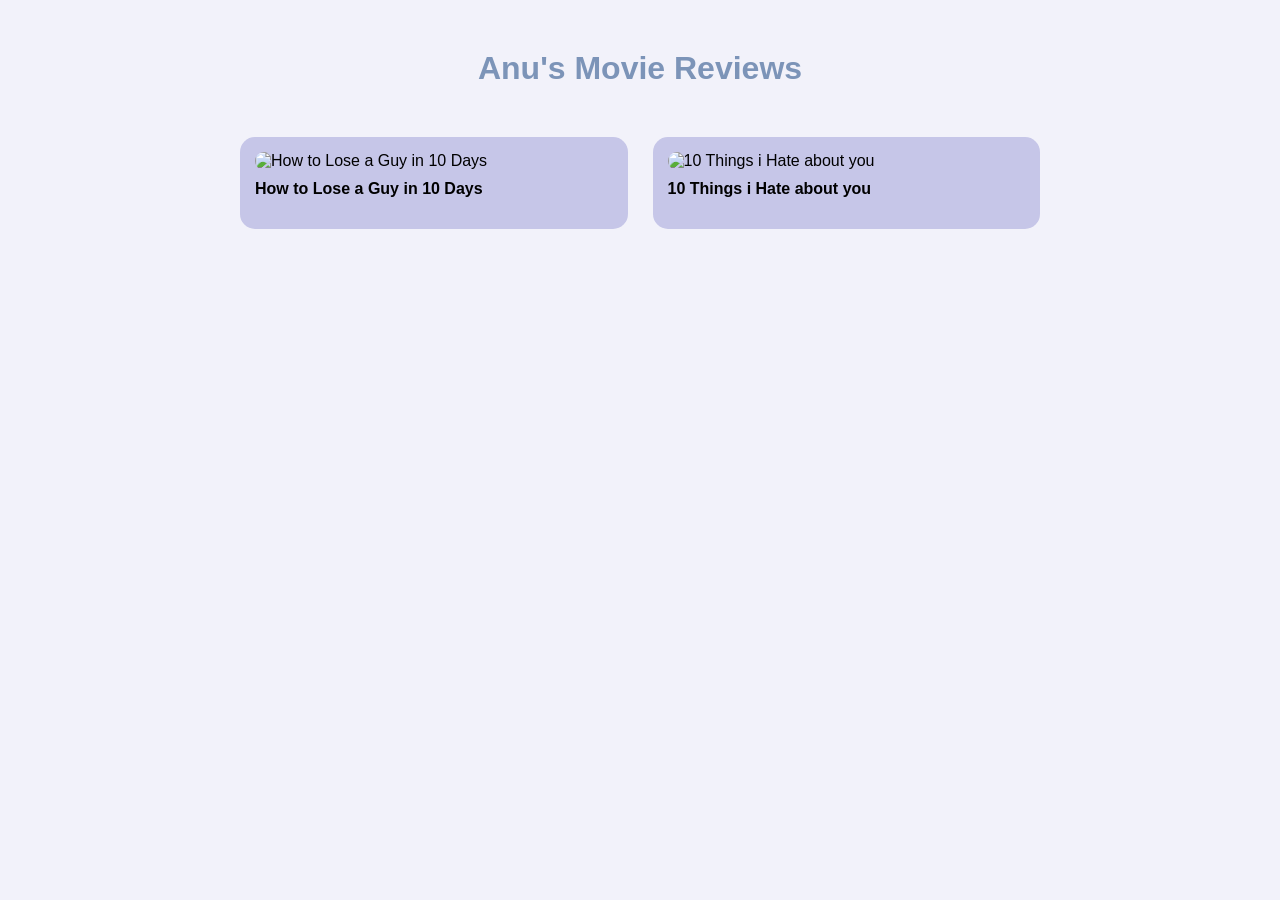
==== index.html @ cb4d489e "Add files via upload Initial Upload" ====
<!DOCTYPE html>
<html lang="en">
<head>
    <meta charset="UTF-8">
    <meta name="viewport" content="width=device-width, initial-scale=1.0">
    <title>Movie Reviews</title>
    <link rel="stylesheet" href="style.css">
</head>
<body>
    <h1>Anu's Movie Reviews</h1>

    <div class = 'grid'>
        <a href="how-to-lose-a-guy.html" class="card">
      <img src="images/htlag.jpeg" alt="How to Lose a Guy in 10 Days">
      <p>How to Lose a Guy in 10 Days</p>
    </a>

     <a href="10-things-i-hate-about-you.html" class="card">
      <img src="images/tihau.jpeg" alt="10 Things i Hate about you">
      <p>10 Things i Hate about you</p>
    </a>

    </div>
    
</body>
</html>
---- style.css ----
body{
    margin: 0;
    font-family: Verdana, Geneva, Tahoma, sans-serif;
    background: #f2f2fa;
    color: rgb(124,148,184);
    padding: 20px;
}

.back{
    color: #9896bb;
}
h1{
    font-family: Verdana, Geneva, Tahoma, sans-serif;
    text-align: center;
    margin: 30px 0;
}
.grid{
    display: grid;
    grid-template-columns: repeat(auto-fit,minmax(180px, 1fr));
    gap: 25px;
    max-width: 800px;
    margin: auto;
    padding: 20px;
}

.card {
    background: #c6c6e8;
    border-radius: 15px;
    padding: 15px;
    text-decoration: none;
    color: rgb(0, 0, 0);
    transition: 0.3s;
}

.card img {
    width: 100%;
    height: auto;
    border-radius: 10px;
    display: block;
}

.card:hover {
    transform: translateY(-5px);
    box-shadow: 0 10px 20px rgba(0,0,0,0.4);
}

.card p {
    margin-top: 10px;
    font-weight: bold;
}

.poster {
    display: flex;
    flex-wrap: wrap;
    gap: 30px;
    justify-content: center;
    align-items: flex-start;
    max-width: 900px;
    margin: 40px auto;
    padding: 20px;
}

.movie {
    width: 240px;     
    max-width: 100%;
    height: auto;
    border-radius: 15px;
    box-shadow: 0 10px 20px rgba(0,0,0,0.25);
}

.content {
    flex: 1;
    min-width: 260px;
    text-align: left;
}

.rating {
    color: #cebb85;
    font-weight: bold;
    font-size: 18px;
}

.description {
    line-height: 1.7;
    color: #333;
    font-size: 16px;
}

.backbtn {
    display: inline-block;
    margin: 20px;
    padding: 10px 18px;
    background: #0a779a;
    color: white;
    text-decoration: none;
    border-radius: 10px;
    font-weight: bold;
    transition: 0.3s ease;
}

.backbtn:hover {
    background: #47355f;
    transform: translateY(-2px);
}
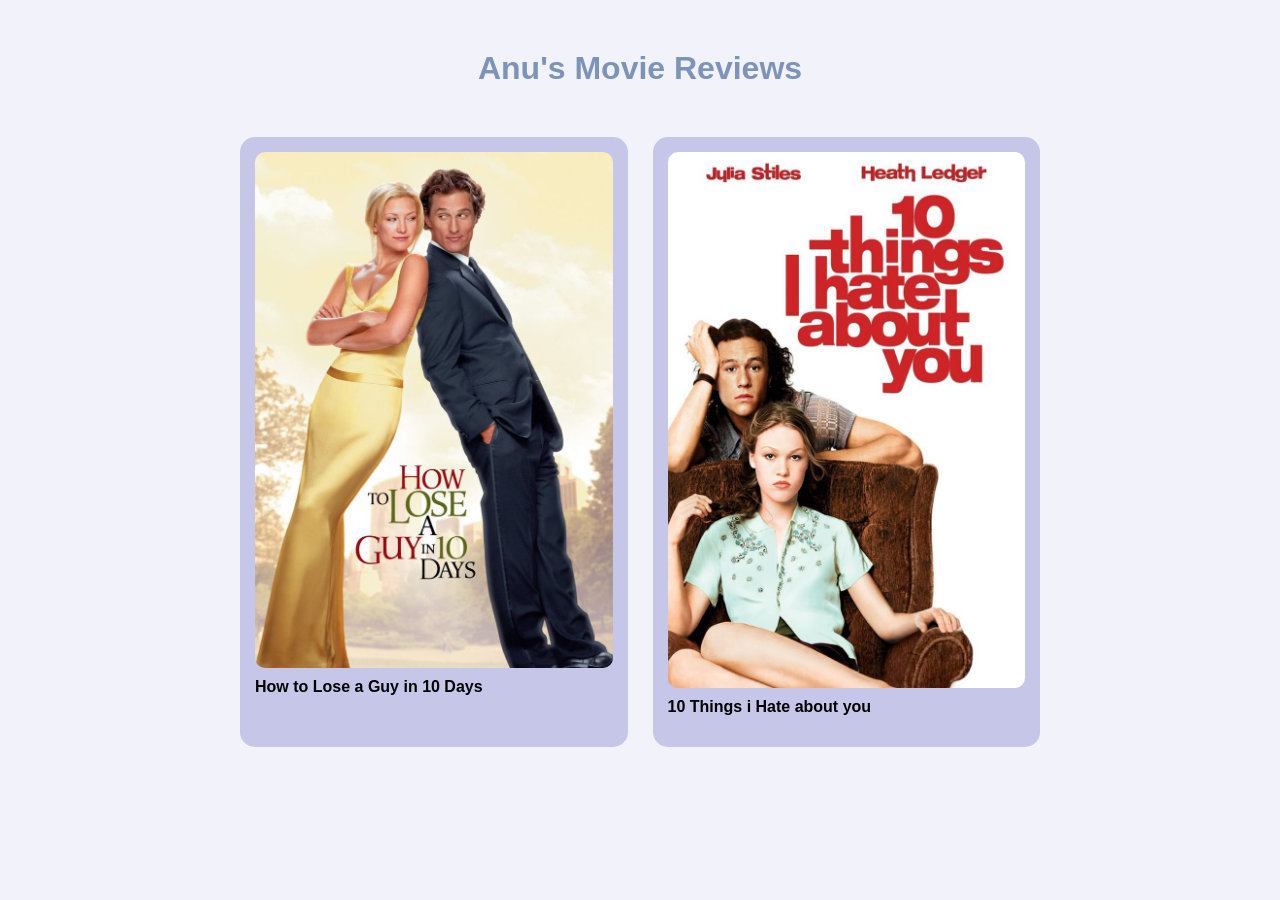
==== commit 8d70c311: "Update index.html" ====
--- a/index.html
+++ b/index.html
@@ -11,16 +11,16 @@
 
     <div class = 'grid'>
         <a href="how-to-lose-a-guy.html" class="card">
-      <img src="images/htlag.jpeg" alt="How to Lose a Guy in 10 Days">
+      <img src="htlag.jpeg" alt="How to Lose a Guy in 10 Days">
       <p>How to Lose a Guy in 10 Days</p>
     </a>
 
      <a href="10-things-i-hate-about-you.html" class="card">
-      <img src="images/tihau.jpeg" alt="10 Things i Hate about you">
+      <img src="tihau.jpeg" alt="10 Things i Hate about you">
       <p>10 Things i Hate about you</p>
     </a>
 
     </div>
     
 </body>
-</html>+</html>
